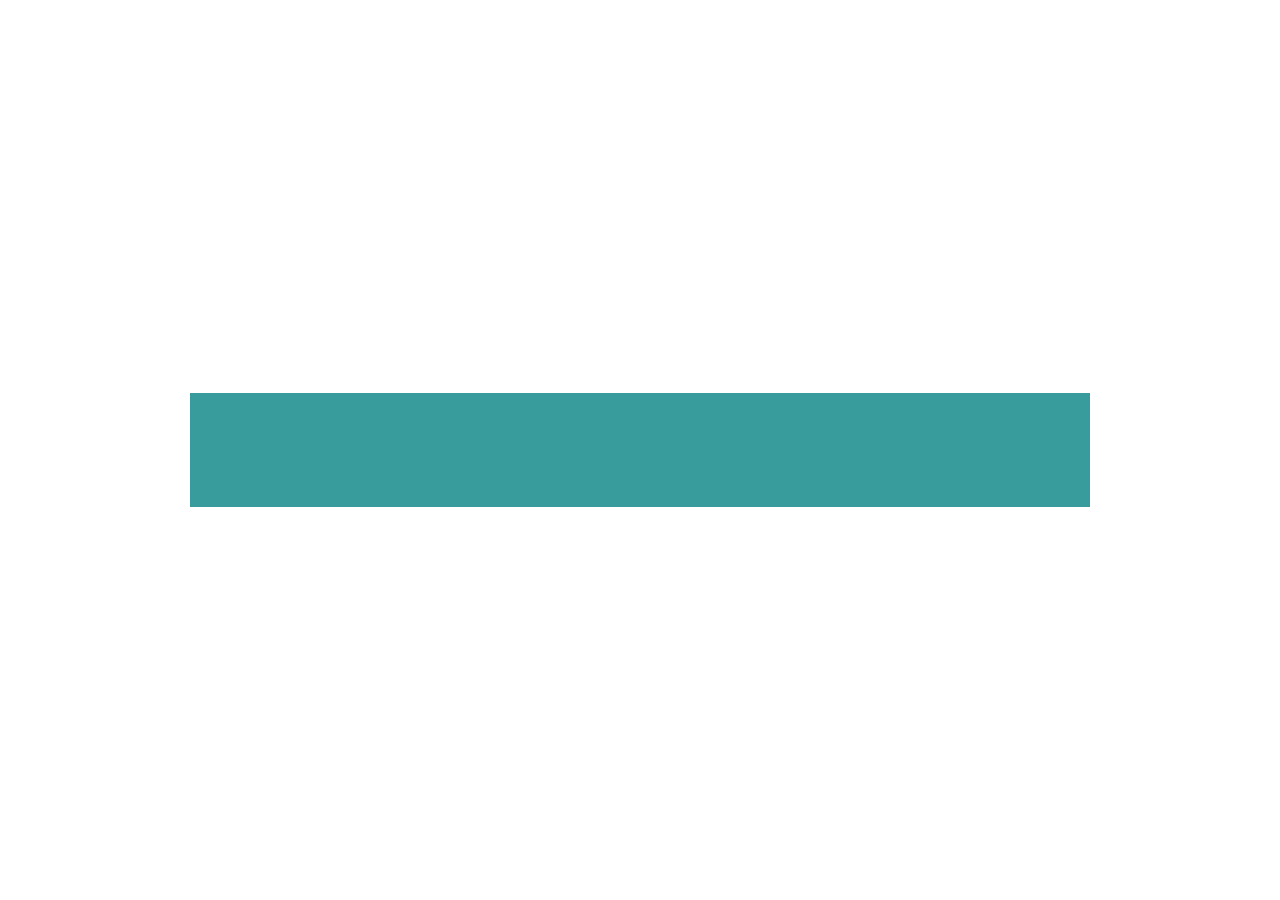
==== index.html @ 1fcdef2d "init" ====
<!DOCTYPE html><html class="index" lang="zh-CN"><head><meta name="generator" content="Hexo 3.8.0"><meta charset="utf-8"><meta http-equiv="X-UA-Compatible" content="IE=edge"><meta name="viewport" content="width=device-width, initial-scale=1"><meta name="author" content="John Doe"><link rel="alternative" href="/atom.xml" title="Cooooolish" type="application/atom+xml"><link rel="icon" href="/favicon.png"><title>Cooooolish</title><link rel="stylesheet" href="/css/main.css"><link rel="stylesheet" href="/js/fancybox/jquery.fancybox.min.css"><!--[if lt IE 9]><script>(function(a,b){a="abbr article aside audio bdi canvas data datalist details dialog figcaption figure footer header hgroup main mark meter nav output progress section summary template time video".split(" ");for(b=a.length-1;b>=0;b--)document.createElement(a[b])})()</script><![endif]--><script src="/js/jquery-3.1.1.min.js"></script><script src="/js/fancybox/jquery.fancybox.min.js"></script></head><body>   <div class="hide" id="particles-oli-wrapper"></div><div class="index-wrapper"><header class="head index hide"><h1 class="head-title u-fl">Cooooolish</h1><nav class="head-nav u-fr"><ul class="head-nav__list"><li class="head-nav__item"><a class="head-nav__link" href="/archives">カタログ/（目录）</a></li></ul></nav></header></div><script src="/js/particles.min.js"></script><script src="/js/particles.oli.js"></script></body></html>
---- css/main.css ----
/* ==========================================================================
   Init
   ========================================================================== */
/* normalize.css v3.0.1 | MIT License | git.io/normalize */
html {
  font-family: sans-serif;
  -ms-text-size-adjust: 100%;
  -webkit-text-size-adjust: 100%;
}
body {
  margin: 0;
}
article,
aside,
details,
figcaption,
figure,
footer,
header,
hgroup,
main,
nav,
section,
summary {
  display: block;
}
audio,
canvas,
progress,
video {
  display: inline-block;
  vertical-align: baseline;
}
audio:not([controls]) {
  display: none;
  height: 0;
}
[hidden],
template {
  display: none;
}
a {
  background: transparent;
}
a:active,
a:hover {
  outline: 0;
}
abbr[title] {
  border-bottom: 1px dotted;
}
b,
strong {
  font-weight: bold;
}
dfn {
  font-style: italic;
}
h1 {
  font-size: 2em;
  margin: 0.67em 0;
}
mark {
  background: #ff0;
  color: #000;
}
small {
  font-size: 80%;
}
sub,
sup {
  font-size: 75%;
  line-height: 0;
  position: relative;
  vertical-align: baseline;
}
sup {
  top: -0.5em;
}
sub {
  bottom: -0.25em;
}
img {
  border: 0;
}
svg:not(:root) {
  overflow: hidden;
}
figure {
  margin: 1em 40px;
}
hr {
  -moz-box-sizing: content-box;
  box-sizing: content-box;
  height: 0;
}
pre {
  overflow: auto;
}
code,
kbd,
pre,
samp {
  font-family: monospace, monospace;
  font-size: 1em;
}
button,
input,
optgroup,
select,
textarea {
  color: inherit;
  font: inherit;
  margin: 0;
}
button {
  overflow: visible;
}
button,
select {
  text-transform: none;
}
button,
html input[type="button"],
input[type="reset"],
input[type="submit"] {
  -webkit-appearance: button;
  cursor: pointer;
}
button[disabled],
html input[disabled] {
  cursor: default;
}
button::-moz-focus-inner,
input::-moz-focus-inner {
  border: 0;
  padding: 0;
}
input {
  line-height: normal;
}
input[type="checkbox"],
input[type="radio"] {
  box-sizing: border-box;
  padding: 0;
}
input[type="number"]::-webkit-inner-spin-button,
input[type="number"]::-webkit-outer-spin-button {
  height: auto;
}
input[type="search"] {
  -webkit-appearance: textfield;
  -moz-box-sizing: content-box;
  -webkit-box-sizing: content-box;
  box-sizing: content-box;
}
input[type="search"]::-webkit-search-cancel-button,
input[type="search"]::-webkit-search-decoration {
  -webkit-appearance: none;
}
fieldset {
  border: 1px solid #c0c0c0;
  margin: 0 2px;
  padding: 0.35em 0.625em 0.75em;
}
legend {
  border: 0;
  padding: 0;
}
textarea {
  overflow: auto;
}
optgroup {
  font-weight: bold;
}
table {
  border-collapse: collapse;
  border-spacing: 0;
}
td,
th {
  padding: 0;
}
/* ==========================================================================
   Base
   ========================================================================== */
@font-face {
  font-family: 'icon';
  src: url("../fonts/icon.eot?-3uy3dk");
  src: url("../fonts/icon.eot?#iefix-3uy3dk") format('embedded-opentype'), url("../fonts/icon.woff?-3uy3dk") format('woff'), url("../fonts/icon.ttf?-3uy3dk") format('truetype'), url("../fonts/icon.svg?-3uy3dk#icon") format('svg');
  font-weight: normal;
  font-style: normal;
}
[class^="icon-"],
[class*=" icon-"] {
  font-family: 'icon';
  font-style: normal;
  -webkit-font-smoothing: antialiased;
  -moz-osx-font-smoothing: grayscale;
}
.icon-arrow-right:before {
  content: "\e600";
}
.icon-arrow-left:before {
  content: "\e601";
}
html {
  background-color: #fff;
  background-attachment: fixed;
  background-repeat: no-repeat;
  background-size: auto;
  color: #555;
  font-style: normal;
  text-rendering: optimizeLegibility;
}
html.index {
  background-color: #fff;
}
body {
  font-size: 14px;
  font-size: 0.875rem;
  line-height: 1.5;
  font-family: 'Helvetica Neue', 'Hiragino Sans GB', 'WenQuanYi Micro Hei', 'Microsoft Yahei', sans-serif;
  padding: 80px 0 20px;
}
html.index body {
  padding: 0;
}
code,
kbd,
pre,
samp {
  font-family: 'Source Code Pro', Consolas, 'Liberation Mono', Courier, monospace, serif;
}
a {
  color: #258fb8;
  text-decoration: none;
}
blockquote,
dl,
dd,
h1,
h2,
h3,
h4,
h5,
h6,
figure,
p,
pre {
  margin: 0;
}
button {
  padding: 0;
  border: 0;
  background: transparent;
}
fieldset {
  margin: 0;
  padding: 0;
  border: 0;
}
iframe {
  border: 0;
}
ol,
ul,
menu {
  margin: 0;
  padding: 0;
  list-style: none;
}
img,
audio,
canvas,
video {
  vertical-align: middle;
}
.clearfix:after,
.clearfix:before {
  display: table;
  content: " ";
}
.clearfix:after {
  clear: both;
}
.hide {
  visibility: hidden;
}
.u-cf:before,
.u-cf:after {
  content: '';
  display: table;
}
.u-cf:after {
  clear: both;
}
.u-bfc {
  overflow: hidden;
}
.u-fl {
  float: left;
}
.u-fr {
  float: right;
}
.u-hidden {
  display: none !important;
  visibility: hidden;
}
.modal-active {
  overflow: hidden;
}
.echo {
  font-size: 14px;
  font-size: 0.875rem;
  line-height: 1.5;
}
.echo a {
  color: #258fb8;
}
.echo a:hover,
.echo a:focus,
.echo a:active {
  text-decoration: underline;
}
.echo h1,
.echo h2,
.echo h3,
.echo h4,
.echo h5,
.echo h6 {
  font-weight: normal;
  line-height: 1.5;
  margin: 1.6em 0;
}
.echo h1 {
  font-size: 30px;
  font-size: 1.875rem;
}
.echo h2 {
  font-size: 24px;
  font-size: 1.5rem;
}
.echo h3 {
  font-size: 18px;
  font-size: 1.125rem;
}
.echo h4,
.echo h5,
.echo h6 {
  font-size: 14px;
  font-size: 0.875rem;
}
.echo p {
  margin: 1em 0;
  font-size: 16px;
  font-size: 1rem;
  text-align: justify;
  line-height: 1.8;
}
.echo address,
.echo blockquote,
.echo dl,
.echo figure,
.echo form,
.echo hr,
.echo img,
.echo ol,
.echo pre,
.echo table,
.echo ul {
  margin: 1.6em 0;
}
.echo hr {
  margin: 1.6em auto;
  width: 61%;
  height: 4px;
  border: none;
  background: #eee;
}
.echo img {
  max-width: 100%;
  height: auto;
}
.echo caption {
  text-transform: uppercase;
  padding: 1em;
  color: #777;
}
.echo thead {
  background-color: #eee;
}
.echo td,
.echo th {
  border: 1px solid #cbcbcb;
  padding: 0.5em 1em;
  text-align: left;
  font-weight: normal;
}
.echo tfoot {
  background-color: #f4f4f4;
}
.echo dl,
.echo ol,
.echo ul {
  margin-left: 2em;
}
.echo dd {
  margin-left: 1em;
}
.echo ol {
  list-style: decimal outside;
}
.echo ul {
  list-style: disc outside;
}
.echo figcaption {
  font-size: 0.85em;
}
.echo blockquote small,
.echo cite {
  color: #777;
}
.echo abbr {
  cursor: help;
}
.echo address {
  font-style: normal;
}
.echo code,
.echo kbd {
  display: inline-block;
  margin: 0 0.1em;
  padding: 0 0.5em;
  border: 1px solid #f0f0f0;
  border-radius: 3px;
  background-color: #fcfcfc;
  text-shadow: 0 1px 0 #fff;
  white-space: nowrap;
  font-size: 0.85em;
  line-height: 1.1;
  vertical-align: text-bottom;
  font-family: consolas, "微软雅黑";
}
.echo kbd {
  box-shadow: 0 1px 0px #ccc, 0 0 0 2px #fff inset;
}
.echo blockquote {
  margin: 1.6em -50px;
  padding: 10px 45px;
  border-left: 8px solid #399c9c;
  border-right: 0;
  border-top: 1px solid #f0f0f0;
  border-bottom: 1px solid #f0f0f0;
  background-color: #fefefe;
}
.echo blockquote.right {
  border-left: 0;
  border-right: 8px solid #399c9c;
}
.highlight {
  overflow: auto;
  color: #399c9c;
  border: 1px solid #f0f0f0;
}
.highlight .gutter {
  color: #666;
  display: none;
}
.highlight .code {
  padding: 1em 45px;
}
.highlight figcaption {
  margin-bottom: 1em;
  color: #999;
  font-size: 0.85em;
}
.highlight figcaption a {
  float: right;
}
.highlight .comment {
  color: #b0bec5;
}
.highlight .title {
  color: #399c9c;
}
.highlight .variable,
.highlight .attribute,
.highlight .tag,
.highlight .regexp,
.highlight .ruby .constant,
.highlight .xml .tag .title,
.highlight .xml .pi,
.highlight .xml .doctype,
.highlight .html .doctype,
.highlight .css .id,
.highlight .css .class,
.highlight .css .pseudo {
  color: #91ba61;
}
.highlight .number,
.highlight .preprocessor,
.highlight .built_in,
.highlight .literal,
.highlight .params,
.highlight .constant {
  color: #ff5370;
}
.highlight .class,
.highlight .ruby .class .title,
.highlight .css .rules .attribute {
  color: #91ba61;
}
.highlight .string,
.highlight .value,
.highlight .inheritance,
.highlight .header,
.highlight .ruby .symbol,
.highlight .xml .cdata {
  color: #91ba61;
}
.highlight .css .hexcolor {
  color: #6cc;
}
.highlight .function,
.highlight .python .decorator,
.highlight .python .title,
.highlight .ruby .function .title,
.highlight .ruby .title .keyword,
.highlight .perl .sub,
.highlight .javascript .title,
.highlight .coffeescript .title {
  color: #80cbc4;
}
.highlight .keyword,
.highlight .javascript .function {
  color: #c9c;
}
.highlight .marked {
  background-color: #ffecec;
}
/* ==========================================================================
   Partial
   ========================================================================== */
.index-wrapper {
  display: -webkit-box;
  display: -webkit-flex;
  display: flex;
  width: 100%;
  height: 100vh;
  -webkit-box-pack: center;
  -webkit-justify-content: center;
  justify-content: center;
  -webkit-box-align: center;
  -webkit-align-items: center;
  align-items: center;
}
.index-wrapper header {
  z-index: 10;
}
#particles-oli-wrapper {
  position: fixed;
  top: 0;
  bottom: 0;
  left: 0;
  right: 0;
  width: 100%;
}
.head,
.main,
.foot {
  margin: 0 auto;
  width: 900px;
}
.head,
.foot {
  padding: 0 50px;
  height: 120px;
  background-color: #399c9c;
  line-height: 120px;
  box-sizing: border-box;
}
.head-title {
  font-size: 30px;
  font-size: 1.875rem;
  font-weight: normal;
  color: #fff;
}
.head-title > a {
  color: #fff;
}
.head-nav__item {
  display: inline-block;
  margin-left: 20px;
}
.head-nav__link {
  color: #fff;
}
.head-nav__link:hover {
  color: #f0f0f0;
  text-decoration: underline;
}
.main {
  margin-top: 30px;
  margin-bottom: 30px;
}
.archive-title {
  margin: 1.6em;
  text-align: center;
  font-size: 25.6px;
  font-size: 1.6rem;
  font-weight: normal;
}
.comments {
  margin: 30px 0;
  padding: 50px;
  background-color: #fff;
  border: 1px solid #f0f0f0;
}
.foot {
  margin-bottom: 30px;
}
.foot-copy {
  text-align: center;
  color: #fff;
  font-size: 12px;
  font-size: 0.75rem;
}
.page-menu__item {
  display: inline-block;
}
.page-menu__link {
  color: #fff;
  font-size: 30px;
  font-size: 1.875rem;
}
.page-menu__link--disabled {
  color: #f0f0f0;
}
::-webkit-scrollbar {
  width: 5px;
  height: 5px;
  background-color: #f5f5f5;
}
::-webkit-scrollbar-track {
  -webkit-box-shadow: inset 0 0 8px rgba(0,0,0,0.3);
  background-color: #f5f5f5;
}
::-webkit-scrollbar-thumb {
  -webkit-box-shadow: inset 0 0 8px rgba(0,0,0,0.3);
  background-color: #399c9c;
}
.right p {
  text-align: right;
}
.reward,
.comments,
.post {
  transition: all 0.3s;
}
.reward:hover,
.comments:hover,
.post:hover {
  box-shadow: 0 1px 5px rgba(50,50,50,0.2);
  border-color: transparent;
}
.excerpt {
  margin-top: 20px;
}
.reward {
  border: 1px solid #f0f0f0;
  padding: 20px;
  text-align: center;
  margin-top: 20px;
  background-color: #fff;
}
.reward .btn-reward {
  padding: 10px 20px;
  background-color: #399c9c;
  color: #fff;
  display: inline-block;
  transition: all 0.3s;
}
.reward .btn-reward:hover {
  background-color: #40afaf;
}
.reward .reward-wrapper {
  margin-top: 20px;
  display: none;
}
.reward .reward-wrapper img {
  width: 200px;
  height: 200px;
  border: 1px solid #f0f0f0;
  margin: 0 10px;
}
.post {
  overflow: hidden;
  margin-top: 30px;
  border: 1px solid #f0f0f0;
  background-color: #fff;
}
.post__head {
  margin: 50px;
}
.post__head.archive {
  margin: 30px 50px;
}
.post__time {
  color: #ccc;
  font-size: 12px;
  font-size: 0.75rem;
}
.post__title {
  margin-top: 5px;
  line-height: 1.5;
  font-size: 24px;
  font-size: 1.5rem;
  font-weight: normal;
}
.post__title > a {
  color: #666;
  transition: all 0.3s;
}
.post__title > a:hover {
  color: #9c396b;
  text-shadow: 1px 1px 1px #ddd;
}
.post__image {
  display: block;
  margin: 50px 0;
}
.post__main {
  margin-top: 50px;
}
.post__main .headerlink {
  display: inline-block;
}
.post__main img {
  cursor: pointer;
  transition: all 0.3s;
}
.post__main img:hover {
  box-shadow: 0 0 1px #ccc;
}
.post__main .highlight {
  margin: 1.6em -60px;
  padding: 15px;
}
.post__main .highlight figcaption {
  padding: 0 45px;
}
.post__main .highlight table {
  margin: 0;
  width: auto;
  border: none;
}
.post__main .highlight td,
.post__main .highlight th {
  border: none;
}
.post__main .highlight pre {
  margin: 0;
}
.post__main h1 {
  font-size: 25.6px;
  font-size: 1.6rem;
}
.post__main h2 {
  font-size: 22.4px;
  font-size: 1.4rem;
}
.post__main h3 {
  font-size: 19.2px;
  font-size: 1.2rem;
}
.post__main img {
  margin: 1.6em auto;
}
.post__foot {
  padding: 8px 50px;
  border-top: 1px solid #f0f0f0;
  background-color: #fcfcfc;
}
.post__foot-link,
.post__tag__link,
.post__more {
  padding: 10px 15px 10px 0;
  color: #3cb371;
  font-size: 14px;
  font-size: 0.875rem;
}
.post__tag__item {
  display: inline-block;
}
.post__tag__link {
  transition: all 0.3s;
  display: block;
}
.post__tag__link:hover {
  color: #9c396b;
}
.post__tag__link:before {
  content: "#";
}
.post__more {
  padding: 10px 20px;
  border: 1px solid #f0f0f0;
  border-radius: 3px;
  background-color: #ccc;
  color: #fff;
}
.post__more:hover {
  background-color: #ddd;
}
.gallery {
  margin-bottom: 45px;
}
.gallery a {
  display: inline-block;
  width: 100%;
}
.gallery a:focus {
  outline: 0;
}
.gallery a img {
  width: 100%;
}
.video-container {
  width: 100%;
}
.video-container iframe {
  width: 100%;
  min-height: 320px;
}
.queue-in {
  animation-name: queue-in;
  animation-duration: 0.3s;
  animation-fill-mode: forwards;
  animation-timing-function: ease-in;
}
.queue-out {
  animation-name: queue-out;
  animation-duration: 0.3s;
  animation-fill-mode: forwards;
  animation-timing-function: ease-out;
}
@-moz-keyframes queue-in {
  from {
    transform: translateX(40px);
  }
  to {
    opacity: 1;
    transform: translateX(0);
  }
}
@-webkit-keyframes queue-in {
  from {
    transform: translateX(40px);
  }
  to {
    opacity: 1;
    transform: translateX(0);
  }
}
@-o-keyframes queue-in {
  from {
    transform: translateX(40px);
  }
  to {
    opacity: 1;
    transform: translateX(0);
  }
}
@keyframes queue-in {
  from {
    transform: translateX(40px);
  }
  to {
    opacity: 1;
    transform: translateX(0);
  }
}
@-moz-keyframes queue-out {
  from {
    opacity: 1;
    transform: translateX(0);
  }
  to {
    opacity: 0;
    display: none;
    transform: translateX(40px);
  }
}
@-webkit-keyframes queue-out {
  from {
    opacity: 1;
    transform: translateX(0);
  }
  to {
    opacity: 0;
    display: none;
    transform: translateX(40px);
  }
}
@-o-keyframes queue-out {
  from {
    opacity: 1;
    transform: translateX(0);
  }
  to {
    opacity: 0;
    display: none;
    transform: translateX(40px);
  }
}
@keyframes queue-out {
  from {
    opacity: 1;
    transform: translateX(0);
  }
  to {
    opacity: 0;
    display: none;
    transform: translateX(40px);
  }
}
/* ==========================================================================
   Responsive
   ========================================================================== */
@media (max-width: 1023px) {
  html {
    background: #fff;
  }
  .head {
    margin-top: 80px;
  }
  body {
    padding-top: 0;
  }
}
@media (max-width: 767px) {
  body {
    margin: 10px;
    margin-bottom: 20px;
    margin-top: 0px;
    padding: 0;
    font-size: font-size: 0.75rem;;
  }
  .head,
  .main,
  .foot {
    width: 100%;
  }
  .head,
  .foot {
    padding: 20px;
    height: auto;
    line-height: inherit;
  }
  .head-title,
  .head-nav,
  .foot-copy,
  .page-menu {
    float: none;
  }
  .main {
    margin-top: 20px;
    margin-bottom: 20px;
  }
  .head {
    margin-top: 20px;
    text-align: center;
  }
  .head-nav {
    margin-top: 10px;
  }
  .head-nav__item {
    margin: 0 5px;
    margin-left: 0;
  }
  .post {
    margin-top: 20px;
  }
  .post__head.archive,
  .post__head {
    margin: 20px 5px;
  }
  .post__main {
    margin: 20px 5px;
  }
  .post__title,
  .post__time {
    margin: 5px;
  }
  .post__title {
    font-size: 22.4px;
    font-size: 1.4rem;
  }
  .post__main blockquote,
  .post__main .highlight {
    margin: 30px -20px;
    padding: 20px;
  }
  .post__foot {
    position: relative;
    padding: 10px;
  }
  .post__more {
    box-sizing: border-box;
    width: 100%;
    text-align: center;
  }
  .post__image {
    margin: 20px -20px;
  }
  .post__image img {
    margin: 0 auto;
  }
  .foot {
    margin-bottom: 0;
    text-align: center;
  }
  .page-menu {
    margin-top: 10px;
  }
  .foot bdi {
    display: none;
  }
  .archive-title {
    margin: 20px;
  }
  .highlight .code {
    padding: 0;
  }
}
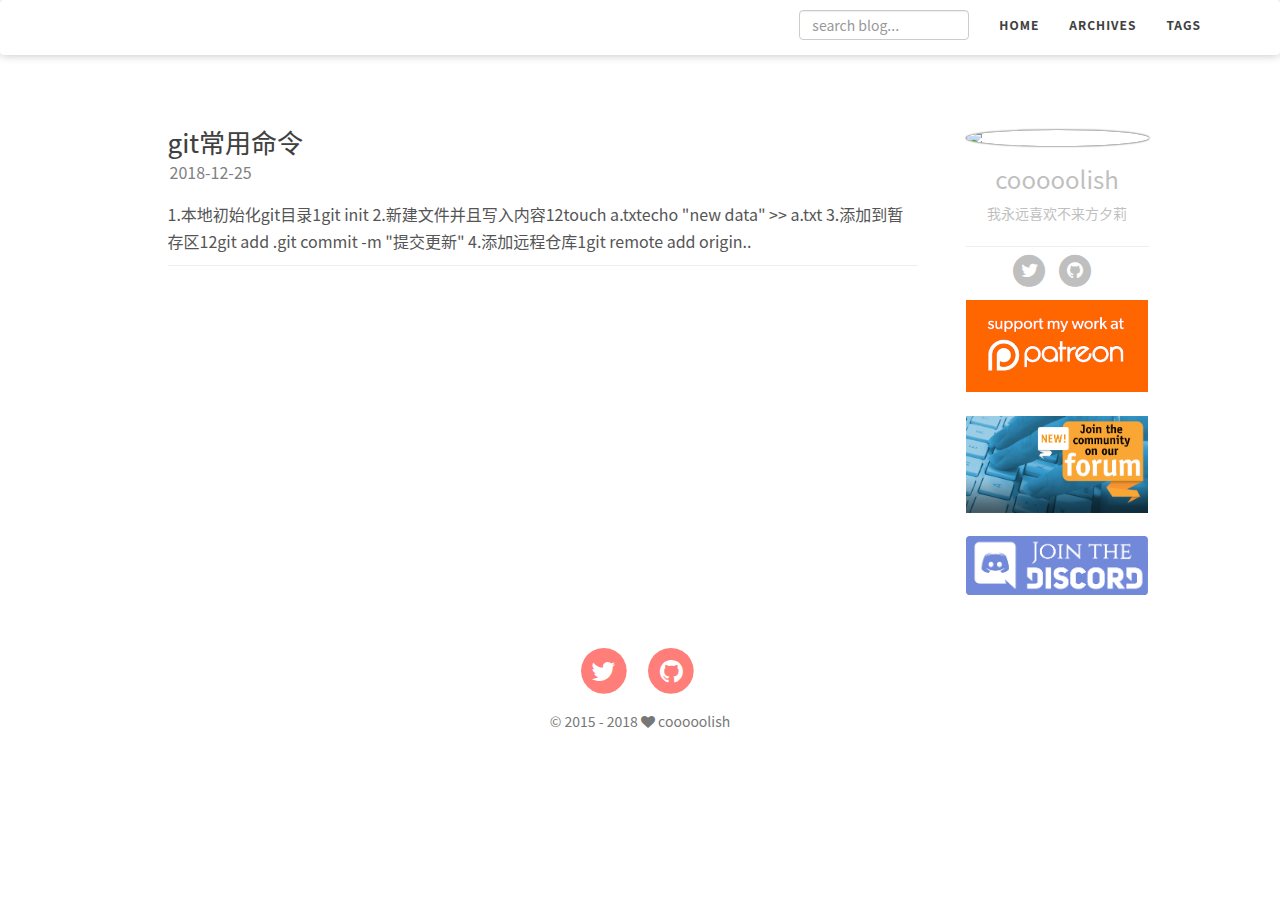
==== commit 48445124: "更新" ====
--- a/index.html
+++ b/index.html
@@ -1 +1,457 @@
-<!DOCTYPE html><html class="index" lang="zh-CN"><head><meta name="generator" content="Hexo 3.8.0"><meta charset="utf-8"><meta http-equiv="X-UA-Compatible" content="IE=edge"><meta name="viewport" content="width=device-width, initial-scale=1"><meta name="author" content="John Doe"><link rel="alternative" href="/atom.xml" title="Cooooolish" type="application/atom+xml"><link rel="icon" href="/favicon.png"><title>Cooooolish</title><link rel="stylesheet" href="/css/main.css"><link rel="stylesheet" href="/js/fancybox/jquery.fancybox.min.css"><!--[if lt IE 9]><script>(function(a,b){a="abbr article aside audio bdi canvas data datalist details dialog figcaption figure footer header hgroup main mark meter nav output progress section summary template time video".split(" ");for(b=a.length-1;b>=0;b--)document.createElement(a[b])})()</script><![endif]--><script src="/js/jquery-3.1.1.min.js"></script><script src="/js/fancybox/jquery.fancybox.min.js"></script></head><body>   <div class="hide" id="particles-oli-wrapper"></div><div class="index-wrapper"><header class="head index hide"><h1 class="head-title u-fl">Cooooolish</h1><nav class="head-nav u-fr"><ul class="head-nav__list"><li class="head-nav__item"><a class="head-nav__link" href="/archives">カタログ/（目录）</a></li></ul></nav></header></div><script src="/js/particles.min.js"></script><script src="/js/particles.oli.js"></script></body></html>+<!DOCTYPE html>
+<html lang="en">
+
+<!-- layout.ejs-->
+<head><meta name="generator" content="Hexo 3.8.0">
+    <meta charset="utf-8">
+    <meta http-equiv="X-UA-Compatible" content="IE=edge">
+    <meta name="viewport" content="width=device-width, initial-scale=1">
+    <meta name="description" content="这货很懒，什么都没有填">
+    <meta name="author" content="cooooolish">
+    <meta name="keyword" content="cooooolish">
+    <link rel="canonical" href="https://cooooolish.github.io/">
+    <link rel="shortcut icon" href="https://cdn4.iconfinder.com/data/icons/ionicons/512/icon-person-128.png">
+    <link rel="alternate" type="application/atom+xml" title="" href="/atom.xml">
+    <link rel="stylesheet" href="//cdnjs.cloudflare.com/ajax/libs/animate.css/3.5.2/animate.min.css">
+    <link rel="stylesheet" href="https://cdnjs.cloudflare.com/ajax/libs/font-awesome/4.7.0/css/font-awesome.min.css">
+
+    <script src="https://ajax.googleapis.com/ajax/libs/jquery/3.2.1/jquery.min.js"></script>
+    <link rel="stylesheet" href="https://ajax.googleapis.com/ajax/libs/jqueryui/1.12.1/themes/smoothness/jquery-ui.css">
+    <script src="https://ajax.googleapis.com/ajax/libs/jqueryui/1.12.1/jquery-ui.min.js"></script>
+
+    <title>
+        
+        cooooolish的博客
+        
+    </title>
+
+    <link rel="stylesheet" href="https://maxcdn.bootstrapcdn.com/bootstrap/3.3.7/css/bootstrap.min.css" integrity="sha384-BVYiiSIFeK1dGmJRAkycuHAHRg32OmUcww7on3RYdg4Va+PmSTsz/K68vbdEjh4u" crossorigin="anonymous">
+
+    <link rel="stylesheet" href="/css/main.css">
+
+    
+      <link href="//fonts.googleapis.com/css?family=Source+Code+Pro" rel="stylesheet" type="text/css">
+      <link rel="stylesheet" href="/css/highlight.css">
+    
+
+    
+      <script id="dsq-count-scr" src="//qkxc.disqus.com/count.js" async></script>
+    
+
+
+    
+      <meta name="google-site-verification" content="g5BseDGQ1hWwdbBPJLKNfbC6xNOaM3X4LnKEMAvx_tI">
+    
+
+    
+
+    
+
+
+    
+  
+    <script type="text/x-mathjax-config">
+      MathJax.Hub.Config({
+        tex2jax: {
+          inlineMath: [ ['$','$'], ["\\(","\\)"]  ],
+          processEscapes: true,
+          skipTags: ['script', 'noscript', 'style', 'textarea', 'pre', 'code']
+        }
+      });
+    </script>
+
+    <script type="text/x-mathjax-config">
+      MathJax.Hub.Queue(function() {
+        var all = MathJax.Hub.getAllJax(), i;
+        for (i=0; i < all.length; i += 1) {
+          all[i].SourceElement().parentNode.className += ' has-jax';
+        }
+      });
+    </script>
+    <script type="text/javascript" src="//cdnjs.cloudflare.com/ajax/libs/mathjax/2.7.1/MathJax.js?config=TeX-AMS-MML_HTMLorMML"></script>
+  
+
+
+    
+<script>
+    (function(i,s,o,g,r,a,m){i['GoogleAnalyticsObject']=r;i[r]=i[r]||function(){
+                (i[r].q=i[r].q||[]).push(arguments)},i[r].l=1*new Date();a=s.createElement(o),
+            m=s.getElementsByTagName(o)[0];a.async=1;a.src=g;m.parentNode.insertBefore(a,m)
+    })(window,document,'script','//www.google-analytics.com/analytics.js','ga');
+    ga('create', 'UA-38355881-1', 'auto');
+    ga('send', 'pageview');
+</script>
+
+
+
+
+
+    <script async defer src="https://buttons.github.io/buttons.js"></script>
+
+    <!-- user customization -->
+    <link rel="stylesheet" href="/css/arsnippet.css">
+    <script src="/js/arsnippet.css.js"></script>
+</head>
+
+<style>
+    header.intro-header {
+        background-image: url('')
+    }
+</style>
+<!-- hack iOS CSS :active style -->
+<body ontouchstart="" class="animated fadeIn">
+<header>
+  <nav class="navbar navbar-default header-navbar" id="nav-top" data-ispost="false" data-istags="false" data-ishome="true">
+    <div class="container-fluid">
+      <div class="navbar-header page-scroll">
+        <button type="button" class="navbar-toggle" data-toggle="collapse" aria-expanded="false" data-target="#website_navbar">
+          <span class="sr-only">Toggle navigation</span>
+          <span class="icon-bar"></span>
+          <span class="icon-bar"></span>
+          <span class="icon-bar"></span>
+        </button>
+        <span class="navbar-brand animated pulse">
+          <a class="brand-logo" href="/">
+            
+          </a>
+        </span>
+      </div>
+
+      <div class="collapse navbar-collapse" id="website_navbar">
+          <ul class="nav navbar-nav navbar-right">
+          <li>
+            <div id="site_search" style="padding: 0px 15px;width: 200px;">
+              <input type="text" id="local-search-input" name="q" results="0" placeholder="search blog..." class="form-control" style="margin: 10px 0px;height: 30px;">
+            </div>
+            <div id="local-search-result" style="width: 170px;position: absolute;margin: 0px 15px;margin-top: -8px;"></div>
+          </li>
+              
+                <li>
+                  <a href="/">home</a>
+                </li>
+              
+                <li>
+                  <a href="/archives/">archives</a>
+                </li>
+              
+                <li>
+                  <a href="/tags/">tags</a>
+                </li>
+              
+          </ul>
+      </div>
+      <style>
+        .suggest-item{
+          padding: 6px 10px;
+          cursor: pointer;
+          word-wrap: break-word;
+          word-break: break-all;
+          display: block;
+          color: #222;
+          position: relative;
+          font-size: 12px;
+        }
+        .suggest-item:hover{
+          background-color:#e5e9ee;
+        }
+        .search-result-title:hover{
+          !important;background-color:#e5e9ee!important;color:black!important;;
+        }
+      </style>
+      <script>
+        var searchFunc = function(path, search_id, content_id) {
+    'use strict';
+    $.ajax({
+        url: path,
+        dataType: "xml",
+        success: function( xmlResponse ) {
+            // get the contents from search data
+            var datas = $( "entry", xmlResponse ).map(function() {
+                return {
+                    title: $( "title", this ).text(),
+                    content: $("content",this).text(),
+                    url: $( "url" , this).text()
+                };
+            }).get();
+            var $input = document.getElementById(search_id);
+            var $resultContent = document.getElementById(content_id);
+
+            ['input','click'].forEach(function(item,index){
+            $input.addEventListener(item, function(){
+                var str='<ul class=\"search-result-list\" style=\"padding: 0;border: 1px solid #e5e9ef;border-radius: 4px;background-color: white;box-shadow: 0 2px 4px rgba(0,0,0,.16);\">';                
+                var keywords = this.value.trim().toLowerCase().split(/[\s\-]+/);
+                $resultContent.innerHTML = "";
+                if (this.value.trim().length <= 0) {
+                    return;
+                }
+                // perform local searching
+                var i = 0;
+                datas.forEach(function(data) {
+                    try{
+                      if(i>=10){
+                        throw new Error("x");
+                      }
+                    }catch(e){
+                      if(e.message!="x") throw e;
+                    }
+                    var isMatch = true;
+                    var content_index = [];
+                    var data_title = data.title.trim().toLowerCase();
+                    var data_content = data.content.trim().replace(/<[^>]+>/g,"").toLowerCase();
+                    var data_url = data.url;
+                    var index_title = -1;
+                    var index_content = -1;
+                    var first_occur = -1;
+                    // only match artiles with not empty titles and contents
+                    if(data_title != '' && data_content != '') {
+                        keywords.forEach(function(keyword, i) {
+                            index_title = data_title.indexOf(keyword);
+                            index_content = data_content.indexOf(keyword);
+                            index_content = -1;
+                            if( index_title < 0 && index_content < 0 ){
+                                isMatch = false;
+                            } else {
+                                if (index_content < 0) {
+                                    index_content = 0;
+                                }
+                                if (i == 0) {
+                                    first_occur = index_content;
+                                }
+                            }
+                        });
+                    }
+                    // show search results
+                    if (isMatch) {
+                        ++i;
+                        str += "<li class='suggest-item' style='list-style: none;'><a href='"+ data_url +"' class='search-result-title'>"+ data_title +"</a>";
+                        var content = data.content.trim().replace(/<[^>]+>/g,"");
+                        if (first_occur >= 0) {
+                            // cut out 100 characters
+                            var start = first_occur - 20;
+                            var end = first_occur + 80;
+                            if(start < 0){
+                                start = 0;
+                            }
+                            if(start == 0){
+                                end = 100;
+                            }
+                            if(end > content.length){
+                                end = content.length;
+                            }
+                            var match_content = content.substr(start, end); 
+                            // highlight all keywords
+                            keywords.forEach(function(keyword){
+                                var regS = new RegExp(keyword, "gi");
+                                match_content = match_content.replace(regS, "<em class=\"search-keyword\">"+keyword+"</em>");
+                            });
+                            
+                            //str += "<p class=\"search-result\">" + match_content +"...</p>"
+                        }
+                        str += "</li>";
+                    }
+                });
+                if(i==0){
+                  $resultContent.innerHTML = "";
+                      return;
+                }
+                str += "</ul>";
+                $resultContent.innerHTML = str;
+            });
+
+            });
+
+        }
+    });
+}
+
+var path = "/search.xml";
+searchFunc(path, 'local-search-input', 'local-search-result');
+      </script>
+  </div></nav>
+
+
+  
+</header>
+
+
+<!-- Main Content -->
+<!-- index.ejs -->
+<article class="col-lg-8 col-lg-offset-2 col-md-10 col-md-offset-1 visible-xs-block visible-sm-block">
+    
+</article>
+<div class="container homepage">
+    <div class="row">
+        <div class="col-lg-8 col-lg-offset-1 col-md-8 col-md-offset-1 col-sm-12 col-xs-12 post-container">
+          
+            <div class="post-preview " style="background-image: url('/git常用命令/copyright-free-images.jpg')">
+    <a href="/git常用命令/">
+        <h2 class="post-title">
+            git常用命令
+        </h2>
+        
+        <div class="post-meta">
+          <span>2018-12-25</span>
+          
+        </div>
+        <div class="post-content-preview">
+            <p>
+                1.本地初始化git目录1git init
+2.新建文件并且写入内容12touch a.txtecho "new data" &gt;&gt; a.txt
+3.添加到暂存区12git add .git commit -m "提交更新"
+4.添加远程仓库1git remote add origin..
+            </p>
+        </div>
+    </a>
+</div>
+<hr>
+
+          
+          <ul class="pager">
+    
+    
+</ul>
+
+        </div>
+        <!-- sidebar-profile.ejs -->
+<div class="
+        col-lg-3 col-lg-offset-0
+        col-md-3 col-md-offset-0
+        col-sm-12
+        col-xs-12
+        sidebar-container
+    ">
+    <section class="visible-md visible-lg" style="padding: 0 18px">
+        <div class="short-about">
+            
+                <img src="https://avatars3.githubusercontent.com/u/7300446?s=460&amp;v=4" class="avatar">
+            
+            <h3>cooooolish</h3>
+            
+                <p>我永远喜欢不来方夕莉</p>
+            
+            <hr>
+            <ul class="list-inline" style="margin-top:5px;">
+                
+                
+                <li>
+                    <a target="_blank" href="https://twitter.com/cooooolish_">
+                                <span class="fa-stack fa-lg">
+                                    <i class="fa fa-circle fa-stack-2x"></i>
+                                    <i class="fa fa-twitter fa-stack-1x fa-inverse"></i>
+                                </span>
+                    </a>
+                </li>
+                
+                
+
+                
+
+                
+
+                
+                <li>
+                    <a target="_blank" href="https://github.com/cooooolish">
+                                <span class="fa-stack fa-lg">
+                                    <i class="fa fa-circle fa-stack-2x"></i>
+                                    <i class="fa fa-github fa-stack-1x fa-inverse"></i>
+                                </span>
+                    </a>
+                </li>
+                
+
+                
+
+                
+
+            </ul>
+            
+                <a href="https://www.patreon.com/arsnippet" target="_blank"><img src="/img/patreon.png" alt="support my work at patron"></a><br><br><a href="https://arsnippet.freeflarum.com/" target="_blank"><img src="/img/forum.jpg" alt="support my work at patron"></a><br><br><a href="https://discord.gg/CB6CPzq" target="_blank"><img src="/img/discord.png" alt="Join the Discord"></a>
+            
+        </div>
+    </section>
+</div>
+
+    </div>
+</div>
+
+<!-- Footer -->
+<!-- footer.ejs -->
+<footer>
+    <div class="text-center">
+      <ul class="list-inline">
+          
+          
+              <li>
+                  <a target="_blank" href="https://twitter.com/cooooolish_">
+                      <span class="fa-stack fa-lg">
+                          <i class="fa fa-circle fa-stack-2x"></i>
+                          <i class="fa fa-twitter fa-stack-1x fa-inverse"></i>
+                      </span>
+                  </a>
+              </li>
+          
+          
+
+          
+
+          
+
+          
+              <li>
+                  <a target="_blank" href="https://github.com/cooooolish">
+                      <span class="fa-stack fa-lg">
+                          <i class="fa fa-circle fa-stack-2x"></i>
+                          <i class="fa fa-github fa-stack-1x fa-inverse"></i>
+                      </span>
+                  </a>
+              </li>
+          
+
+          
+
+          
+
+      </ul>
+     <div class="text-muted copyright">
+            &copy;
+            
+            2015 - 2018
+            
+            
+              <i class="fa fa-heart"></i>
+            
+            cooooolish
+        <br>
+          
+      </div>
+    </div>
+</footer>
+
+<!-- Custom Theme JavaScript -->
+<script src="/js/main.js"></script>
+
+<!-- async load function -->
+<script>
+    function async(u, c) {
+      var d = document, t = 'script',
+          o = d.createElement(t),
+          s = d.getElementsByTagName(t)[0];
+      o.src = u;
+      if (c) { o.addEventListener('load', function (e) { c(null, e); }, false); }
+      s.parentNode.insertBefore(o, s);
+    }
+</script>
+
+<!--fastClick.js -->
+<script>
+    async("//cdn.bootcss.com/fastclick/1.0.6/fastclick.min.js", function(){
+        var $nav = document.querySelector("nav");
+        if($nav) FastClick.attach($nav);
+    })
+</script>
+
+
+
+</body>
+
+</html>
--- a/css/main.css
+++ b/css/main.css
@@ -1,1037 +1,1131 @@
-/* ==========================================================================
-   Init
-   ========================================================================== */
-/* normalize.css v3.0.1 | MIT License | git.io/normalize */
-html {
-  font-family: sans-serif;
-  -ms-text-size-adjust: 100%;
-  -webkit-text-size-adjust: 100%;
-}
+/*****************************/
+/* element */
+/*****************************/
 body {
-  margin: 0;
-}
-article,
-aside,
-details,
-figcaption,
-figure,
-footer,
-header,
-hgroup,
-main,
-nav,
-section,
-summary {
-  display: block;
-}
-audio,
-canvas,
-progress,
-video {
-  display: inline-block;
-  vertical-align: baseline;
-}
-audio:not([controls]) {
-  display: none;
-  height: 0;
-}
-[hidden],
-template {
-  display: none;
-}
-a {
-  background: transparent;
-}
-a:active,
-a:hover {
-  outline: 0;
-}
-abbr[title] {
-  border-bottom: 1px dotted;
-}
-b,
-strong {
-  font-weight: bold;
-}
-dfn {
-  font-style: italic;
-}
-h1 {
-  font-size: 2em;
-  margin: 0.67em 0;
-}
-mark {
-  background: #ff0;
-  color: #000;
-}
-small {
-  font-size: 80%;
-}
-sub,
-sup {
-  font-size: 75%;
-  line-height: 0;
-  position: relative;
-  vertical-align: baseline;
-}
-sup {
-  top: -0.5em;
-}
-sub {
-  bottom: -0.25em;
-}
-img {
-  border: 0;
-}
-svg:not(:root) {
-  overflow: hidden;
-}
-figure {
-  margin: 1em 40px;
-}
-hr {
-  -moz-box-sizing: content-box;
-  box-sizing: content-box;
-  height: 0;
-}
-pre {
-  overflow: auto;
-}
-code,
-kbd,
+    line-height: 1.7;
+    font-size: 16px;
+    color: #404040;
+    overflow-x: hidden;
+    font-family: -apple-system,  "PingFang SC","Helvetica Neue", "Hiragino Sans GB", "Microsoft YaHei", "Microsoft JhengHei", "Source Han Sans SC", "Noto Sans CJK SC", "Source Han Sans CN", "Noto Sans SC", "Source Han Sans TC", "Noto Sans CJK TC", "WenQuanYi Micro Hei", SimSun, sans-serif;
+}
+
+a,
+a:hover,
+a:focus,
+a:active {
+    color: #ff7e79;
+}
+a, a:hover{
+    text-decoration: none;
+}
+
+/* responsive image */
+.img-responsive-center {
+    max-width: 100%;
+    height: auto;
+    margin: auto;
+}
+
+blockquote {
+    color: #808080;
+    font-size: 0.95em;
+    margin: 20px 0 20px;
+    border-color: #ff7e79;
+}
+
+blockquote p {
+    margin: 0;
+}
+
+@media screen and (max-width: 768px) {
+    select {
+        -webkit-appearance: none;
+        margin-top: 15px;
+        color: #337ab7;
+        border-color: #337ab7;
+        padding: 0 0.4em;
+        background: white;
+    }
+}
+
+hr.small {
+    max-width: 100px;
+    margin: 15px auto;
+    border:4px white;
+}
+
 pre,
-samp {
-  font-family: monospace, monospace;
-  font-size: 1em;
-}
-button,
-input,
-optgroup,
-select,
-textarea {
-  color: inherit;
-  font: inherit;
-  margin: 0;
-}
-button {
-  overflow: visible;
-}
-button,
-select {
-  text-transform: none;
-}
-button,
-html input[type="button"],
-input[type="reset"],
-input[type="submit"] {
-  -webkit-appearance: button;
-  cursor: pointer;
-}
-button[disabled],
-html input[disabled] {
-  cursor: default;
-}
-button::-moz-focus-inner,
-input::-moz-focus-inner {
-  border: 0;
-  padding: 0;
-}
-input {
-  line-height: normal;
-}
-input[type="checkbox"],
-input[type="radio"] {
-  box-sizing: border-box;
-  padding: 0;
-}
-input[type="number"]::-webkit-inner-spin-button,
-input[type="number"]::-webkit-outer-spin-button {
-  height: auto;
-}
-input[type="search"] {
-  -webkit-appearance: textfield;
-  -moz-box-sizing: content-box;
-  -webkit-box-sizing: content-box;
-  box-sizing: content-box;
-}
-input[type="search"]::-webkit-search-cancel-button,
-input[type="search"]::-webkit-search-decoration {
-  -webkit-appearance: none;
-}
+.table-responsive {
+    -webkit-overflow-scrolling: touch;
+}
+
+pre code {
+    display: block;
+    width: auto;
+    white-space: pre;
+    word-wrap: normal;
+}
+
+hr{
+    margin:0;
+}
+
+td {
+  border: 1px solid #eee;
+}
+th {
+  font-weight: bolder;
+  font-size: 1.2em;
+  border: 1px solid #eee;
+}
+
+::-moz-selection {
+    color: white;
+    text-shadow: none;
+    background: #ff7e79;
+}
+
+::selection {
+    color: white;
+    text-shadow: none;
+    background: #ff7e79;
+}
+
+img::selection {
+    color: white;
+    background: transparent;
+}
+
+img::-moz-selection {
+    color: white;
+    background: transparent;
+}
+
 fieldset {
-  border: 1px solid #c0c0c0;
-  margin: 0 2px;
-  padding: 0.35em 0.625em 0.75em;
+  border: 1px solid black;
+  padding: 0 10px 10px 20px;
 }
 legend {
-  border: 0;
-  padding: 0;
-}
-textarea {
-  overflow: auto;
-}
-optgroup {
-  font-weight: bold;
-}
-table {
-  border-collapse: collapse;
-  border-spacing: 0;
-}
-td,
-th {
-  padding: 0;
-}
-/* ==========================================================================
-   Base
-   ========================================================================== */
-@font-face {
-  font-family: 'icon';
-  src: url("../fonts/icon.eot?-3uy3dk");
-  src: url("../fonts/icon.eot?#iefix-3uy3dk") format('embedded-opentype'), url("../fonts/icon.woff?-3uy3dk") format('woff'), url("../fonts/icon.ttf?-3uy3dk") format('truetype'), url("../fonts/icon.svg?-3uy3dk#icon") format('svg');
-  font-weight: normal;
-  font-style: normal;
-}
-[class^="icon-"],
-[class*=" icon-"] {
-  font-family: 'icon';
-  font-style: normal;
-  -webkit-font-smoothing: antialiased;
-  -moz-osx-font-smoothing: grayscale;
-}
-.icon-arrow-right:before {
-  content: "\e600";
-}
-.icon-arrow-left:before {
-  content: "\e601";
-}
-html {
-  background-color: #fff;
-  background-attachment: fixed;
-  background-repeat: no-repeat;
-  background-size: auto;
-  color: #555;
-  font-style: normal;
-  text-rendering: optimizeLegibility;
-}
-html.index {
-  background-color: #fff;
-}
-body {
-  font-size: 14px;
-  font-size: 0.875rem;
-  line-height: 1.5;
-  font-family: 'Helvetica Neue', 'Hiragino Sans GB', 'WenQuanYi Micro Hei', 'Microsoft Yahei', sans-serif;
-  padding: 80px 0 20px;
-}
-html.index body {
-  padding: 0;
-}
-code,
-kbd,
-pre,
-samp {
-  font-family: 'Source Code Pro', Consolas, 'Liberation Mono', Courier, monospace, serif;
-}
-a {
-  color: #258fb8;
-  text-decoration: none;
-}
-blockquote,
-dl,
-dd,
-h1,
-h2,
-h3,
-h4,
-h5,
-h6,
-figure,
-p,
-pre {
-  margin: 0;
-}
-button {
-  padding: 0;
-  border: 0;
-  background: transparent;
-}
-fieldset {
-  margin: 0;
-  padding: 0;
-  border: 0;
-}
-iframe {
-  border: 0;
-}
-ol,
-ul,
-menu {
-  margin: 0;
-  padding: 0;
-  list-style: none;
-}
-img,
-audio,
-canvas,
-video {
-  vertical-align: middle;
-}
-.clearfix:after,
-.clearfix:before {
-  display: table;
-  content: " ";
-}
-.clearfix:after {
-  clear: both;
-}
-.hide {
-  visibility: hidden;
-}
-.u-cf:before,
-.u-cf:after {
-  content: '';
-  display: table;
-}
-.u-cf:after {
-  clear: both;
-}
-.u-bfc {
-  overflow: hidden;
-}
-.u-fl {
-  float: left;
-}
-.u-fr {
-  float: right;
-}
-.u-hidden {
-  display: none !important;
-  visibility: hidden;
-}
-.modal-active {
-  overflow: hidden;
-}
-.echo {
-  font-size: 14px;
-  font-size: 0.875rem;
-  line-height: 1.5;
-}
-.echo a {
-  color: #258fb8;
-}
-.echo a:hover,
-.echo a:focus,
-.echo a:active {
-  text-decoration: underline;
-}
-.echo h1,
-.echo h2,
-.echo h3,
-.echo h4,
-.echo h5,
-.echo h6 {
-  font-weight: normal;
-  line-height: 1.5;
-  margin: 1.6em 0;
-}
-.echo h1 {
-  font-size: 30px;
-  font-size: 1.875rem;
-}
-.echo h2 {
-  font-size: 24px;
-  font-size: 1.5rem;
-}
-.echo h3 {
-  font-size: 18px;
-  font-size: 1.125rem;
-}
-.echo h4,
-.echo h5,
-.echo h6 {
-  font-size: 14px;
-  font-size: 0.875rem;
-}
-.echo p {
-  margin: 1em 0;
-  font-size: 16px;
-  font-size: 1rem;
-  text-align: justify;
-  line-height: 1.8;
-}
-.echo address,
-.echo blockquote,
-.echo dl,
-.echo figure,
-.echo form,
-.echo hr,
-.echo img,
-.echo ol,
-.echo pre,
-.echo table,
-.echo ul {
-  margin: 1.6em 0;
-}
-.echo hr {
-  margin: 1.6em auto;
-  width: 61%;
-  height: 4px;
-  border: none;
-  background: #eee;
-}
-.echo img {
-  max-width: 100%;
-  height: auto;
-}
-.echo caption {
-  text-transform: uppercase;
-  padding: 1em;
-  color: #777;
-}
-.echo thead {
-  background-color: #eee;
-}
-.echo td,
-.echo th {
-  border: 1px solid #cbcbcb;
-  padding: 0.5em 1em;
-  text-align: left;
-  font-weight: normal;
-}
-.echo tfoot {
-  background-color: #f4f4f4;
-}
-.echo dl,
-.echo ol,
-.echo ul {
-  margin-left: 2em;
-}
-.echo dd {
-  margin-left: 1em;
-}
-.echo ol {
-  list-style: decimal outside;
-}
-.echo ul {
-  list-style: disc outside;
-}
-.echo figcaption {
-  font-size: 0.85em;
-}
-.echo blockquote small,
-.echo cite {
-  color: #777;
-}
-.echo abbr {
-  cursor: help;
-}
-.echo address {
-  font-style: normal;
-}
-.echo code,
-.echo kbd {
-  display: inline-block;
-  margin: 0 0.1em;
-  padding: 0 0.5em;
-  border: 1px solid #f0f0f0;
-  border-radius: 3px;
-  background-color: #fcfcfc;
-  text-shadow: 0 1px 0 #fff;
-  white-space: nowrap;
-  font-size: 0.85em;
-  line-height: 1.1;
-  vertical-align: text-bottom;
-  font-family: consolas, "微软雅黑";
-}
-.echo kbd {
-  box-shadow: 0 1px 0px #ccc, 0 0 0 2px #fff inset;
-}
-.echo blockquote {
-  margin: 1.6em -50px;
-  padding: 10px 45px;
-  border-left: 8px solid #399c9c;
-  border-right: 0;
-  border-top: 1px solid #f0f0f0;
-  border-bottom: 1px solid #f0f0f0;
-  background-color: #fefefe;
-}
-.echo blockquote.right {
-  border-left: 0;
-  border-right: 8px solid #399c9c;
-}
-.highlight {
-  overflow: auto;
-  color: #399c9c;
-  border: 1px solid #f0f0f0;
-}
-.highlight .gutter {
-  color: #666;
-  display: none;
-}
-.highlight .code {
-  padding: 1em 45px;
-}
-.highlight figcaption {
-  margin-bottom: 1em;
-  color: #999;
-  font-size: 0.85em;
-}
-.highlight figcaption a {
-  float: right;
-}
-.highlight .comment {
-  color: #b0bec5;
-}
-.highlight .title {
-  color: #399c9c;
-}
-.highlight .variable,
-.highlight .attribute,
-.highlight .tag,
-.highlight .regexp,
-.highlight .ruby .constant,
-.highlight .xml .tag .title,
-.highlight .xml .pi,
-.highlight .xml .doctype,
-.highlight .html .doctype,
-.highlight .css .id,
-.highlight .css .class,
-.highlight .css .pseudo {
-  color: #91ba61;
-}
-.highlight .number,
-.highlight .preprocessor,
-.highlight .built_in,
-.highlight .literal,
-.highlight .params,
-.highlight .constant {
-  color: #ff5370;
-}
-.highlight .class,
-.highlight .ruby .class .title,
-.highlight .css .rules .attribute {
-  color: #91ba61;
-}
-.highlight .string,
-.highlight .value,
-.highlight .inheritance,
-.highlight .header,
-.highlight .ruby .symbol,
-.highlight .xml .cdata {
-  color: #91ba61;
-}
-.highlight .css .hexcolor {
-  color: #6cc;
-}
-.highlight .function,
-.highlight .python .decorator,
-.highlight .python .title,
-.highlight .ruby .function .title,
-.highlight .ruby .title .keyword,
-.highlight .perl .sub,
-.highlight .javascript .title,
-.highlight .coffeescript .title {
-  color: #80cbc4;
-}
-.highlight .keyword,
-.highlight .javascript .function {
-  color: #c9c;
-}
-.highlight .marked {
-  background-color: #ffecec;
-}
-/* ==========================================================================
-   Partial
-   ========================================================================== */
-.index-wrapper {
-  display: -webkit-box;
-  display: -webkit-flex;
-  display: flex;
-  width: 100%;
-  height: 100vh;
-  -webkit-box-pack: center;
-  -webkit-justify-content: center;
-  justify-content: center;
-  -webkit-box-align: center;
-  -webkit-align-items: center;
-  align-items: center;
-}
-.index-wrapper header {
-  z-index: 10;
-}
-#particles-oli-wrapper {
-  position: fixed;
-  top: 0;
-  bottom: 0;
-  left: 0;
-  right: 0;
-  width: 100%;
-}
-.head,
-.main,
-.foot {
-  margin: 0 auto;
-  width: 900px;
-}
-.head,
-.foot {
-  padding: 0 50px;
-  height: 120px;
-  background-color: #399c9c;
-  line-height: 120px;
-  box-sizing: border-box;
-}
-.head-title {
-  font-size: 30px;
-  font-size: 1.875rem;
-  font-weight: normal;
-  color: #fff;
-}
-.head-title > a {
-  color: #fff;
-}
-.head-nav__item {
-  display: inline-block;
-  margin-left: 20px;
-}
-.head-nav__link {
-  color: #fff;
-}
-.head-nav__link:hover {
-  color: #f0f0f0;
-  text-decoration: underline;
-}
-.main {
-  margin-top: 30px;
-  margin-bottom: 30px;
-}
-.archive-title {
-  margin: 1.6em;
-  text-align: center;
-  font-size: 25.6px;
-  font-size: 1.6rem;
-  font-weight: normal;
-}
-.comments {
-  margin: 30px 0;
-  padding: 50px;
-  background-color: #fff;
-  border: 1px solid #f0f0f0;
-}
-.foot {
-  margin-bottom: 30px;
-}
-.foot-copy {
-  text-align: center;
-  color: #fff;
-  font-size: 12px;
-  font-size: 0.75rem;
-}
-.page-menu__item {
-  display: inline-block;
-}
-.page-menu__link {
-  color: #fff;
-  font-size: 30px;
-  font-size: 1.875rem;
-}
-.page-menu__link--disabled {
-  color: #f0f0f0;
-}
-::-webkit-scrollbar {
-  width: 5px;
-  height: 5px;
-  background-color: #f5f5f5;
-}
-::-webkit-scrollbar-track {
-  -webkit-box-shadow: inset 0 0 8px rgba(0,0,0,0.3);
-  background-color: #f5f5f5;
-}
-::-webkit-scrollbar-thumb {
-  -webkit-box-shadow: inset 0 0 8px rgba(0,0,0,0.3);
-  background-color: #399c9c;
-}
-.right p {
-  text-align: right;
-}
-.reward,
-.comments,
-.post {
-  transition: all 0.3s;
-}
-.reward:hover,
-.comments:hover,
-.post:hover {
-  box-shadow: 0 1px 5px rgba(50,50,50,0.2);
-  border-color: transparent;
-}
-.excerpt {
-  margin-top: 20px;
-}
-.reward {
-  border: 1px solid #f0f0f0;
-  padding: 20px;
-  text-align: center;
-  margin-top: 20px;
-  background-color: #fff;
-}
-.reward .btn-reward {
-  padding: 10px 20px;
-  background-color: #399c9c;
-  color: #fff;
-  display: inline-block;
-  transition: all 0.3s;
-}
-.reward .btn-reward:hover {
-  background-color: #40afaf;
-}
-.reward .reward-wrapper {
-  margin-top: 20px;
-  display: none;
-}
-.reward .reward-wrapper img {
-  width: 200px;
-  height: 200px;
-  border: 1px solid #f0f0f0;
-  margin: 0 10px;
-}
-.post {
-  overflow: hidden;
-  margin-top: 30px;
-  border: 1px solid #f0f0f0;
-  background-color: #fff;
-}
-.post__head {
-  margin: 50px;
-}
-.post__head.archive {
-  margin: 30px 50px;
-}
-.post__time {
-  color: #ccc;
-  font-size: 12px;
-  font-size: 0.75rem;
-}
-.post__title {
-  margin-top: 5px;
-  line-height: 1.5;
-  font-size: 24px;
-  font-size: 1.5rem;
-  font-weight: normal;
-}
-.post__title > a {
-  color: #666;
-  transition: all 0.3s;
-}
-.post__title > a:hover {
-  color: #9c396b;
-  text-shadow: 1px 1px 1px #ddd;
-}
-.post__image {
-  display: block;
-  margin: 50px 0;
-}
-.post__main {
-  margin-top: 50px;
-}
-.post__main .headerlink {
-  display: inline-block;
-}
-.post__main img {
-  cursor: pointer;
-  transition: all 0.3s;
-}
-.post__main img:hover {
-  box-shadow: 0 0 1px #ccc;
-}
-.post__main .highlight {
-  margin: 1.6em -60px;
-  padding: 15px;
-}
-.post__main .highlight figcaption {
-  padding: 0 45px;
-}
-.post__main .highlight table {
-  margin: 0;
   width: auto;
   border: none;
 }
-.post__main .highlight td,
-.post__main .highlight th {
+
+/*****************************/
+/* navigation */
+/*****************************/
+@media only screen and (max-width: 767px) {
+    .navbar-default .navbar-collapse {
+        border: none;
+        background: white;
+        box-shadow: rgba(0, 0, 0, 0.2) 0 1px 4px;
+        border-radius: 2px;
+        width: 170px;
+        float: right;
+        margin: 0;
+    }
+
+    #website_navbar a {
+        font-size: 13px;
+        line-height: 28px;
+        color: black;
+    }
+
+    #website_navbar .navbar-collapse {
+        height: 0;
+        transform: scaleY(0);
+        transform-origin: top right;
+        transition: transform 500ms cubic-bezier(0.23, 1, 0.32, 1);
+    }
+
+    #website_navbar li {
+        opacity: 1;
+        transition: opacity 450ms cubic-bezier(0.23, 1, 0.32, 1) 205ms;
+    }
+
+    #website_navbar.in {
+        transform: scaleX(1);
+        opacity: 1;
+    }
+
+    #website_navbar.in .navbar-collapse {
+        transform: scaleY(1);
+        -webkit-transform: scaleY(1);
+    }
+
+    #website_navbar.in li {
+        opacity: 1;
+    }
+}
+
+.header-navbar{
+  background-color: transparent;
+  box-shadow: 0 0 10px rgba(14, 14, 14, .26);
+  height: 55px;
   border: none;
-}
-.post__main .highlight pre {
-  margin: 0;
-}
-.post__main h1 {
-  font-size: 25.6px;
-  font-size: 1.6rem;
-}
-.post__main h2 {
-  font-size: 22.4px;
-  font-size: 1.4rem;
-}
-.post__main h3 {
-  font-size: 19.2px;
-  font-size: 1.2rem;
-}
-.post__main img {
-  margin: 1.6em auto;
-}
-.post__foot {
-  padding: 8px 50px;
-  border-top: 1px solid #f0f0f0;
-  background-color: #fcfcfc;
-}
-.post__foot-link,
-.post__tag__link,
-.post__more {
-  padding: 10px 15px 10px 0;
-  color: #3cb371;
+  top: 0;
+  left: 0;
+  width: 100%;
+  z-index: 6;
+  transition: background 1s;
+  line-height: 1.7;
+}
+
+.header-navbar .brand-logo {
+    font-family: cursive, -apple-system,  "PingFang SC","Helvetica Neue", "Hiragino Sans GB", "Microsoft YaHei", "Microsoft JhengHei", "Source Han Sans SC", "Noto Sans CJK SC", "Source Han Sans CN", "Noto Sans SC", "Source Han Sans TC", "Noto Sans CJK TC", "WenQuanYi Micro Hei", SimSun, sans-serif;
+    display: fixed;
+    color: red;
+    margin-top: 5px;
+    padding-left: 5px;
+    font-size: 35px;
+}
+
+.header-navbar .nav li a {
+    text-transform: uppercase;
+    font-size: 12px;
+    line-height: 20px;
+    font-weight: 800;
+    letter-spacing: 1px;
+    text-shadow: 0 0 1px rgba(0,0,0,.1);
+}
+
+.header-navbar .navbar-right a {
+    color: black;
+}
+
+.header-navbar .navbar-toggle span {
+    background: black;
+}
+
+.header-navbar .nav li a:hover {
+  background-color: transparent;
+}
+
+@media only screen and (min-width: 768px) {
+    .header-navbar {
+        background: transparent;
+        border-bottom: 1px solid transparent;
+    }
+    .header-navbar body {
+        font-size: 20px;
+    }
+    .header-navbar .navbar-brand {
+        padding: 20px;
+        line-height: 17px;
+    }
+
+    .header-navbar .nav li
+    .header-navbar .nav li a {
+        color: black;
+        padding: 20px;
+    }
+
+    .header-navbar .nav li a:hover,
+    .header-navbar .nav li a:focus {
+        color: red;
+        background-color: white;
+    }
+}
+
+@media only screen and (min-width: 1170px) {
+    .navbar-custom {
+        -ms-transform: translate3d(0, 0, 0);
+        -o-transform: translate3d(0, 0, 0);
+        transform: translate3d(0, 0, 0);
+        backface-visibility: hidden;
+    }
+    .header-navbar .nav li a,
+    .header-navbar .navbar-brand {
+        color: #404040;
+    }
+
+    .header-navbar .nav li a:hover,
+    .header-navbar .nav li a:focus,
+    .header-navbar .navbar-brand:hover,
+    .header-navbar .navbar-brand:focus {
+        color: #ff7e79;
+    }
+}
+
+/*****************************/
+/* header */
+/*****************************/
+.intro-header {
+    background-position: center;
+    background-repeat: no-repeat;
+    background-color: #808080;
+    background-attachment: scroll;
+    background-size: cover;
+    height: 300px;
+    display: table;
+    width: 100%;
+    margin-bottom: 20px;
+}
+
+.intro-header>.container{
+    display: table-cell;
+    vertical-align: middle;
+    padding: 55px 15px 15px;
+}
+
+
+.intro-header .site-heading{
+    color: #fff;
+}
+
+.intro-header .site-heading h1 {
+    text-shadow: 0 0 40px black;
+}
+
+.intro-header .site-heading .subheading{
+    font-size: 18px;
+    line-height: 1.1;
+    display: block;
+    font-weight: 300;
+    margin: 10px 0 0;
+}
+
+.intro-header .display-mid{
+    display: table-cell;
+    vertical-align: middle;
+}
+
+.intro-header .post-heading h1 {
+    margin-top: 0;
+    font-size: 24px;
+    margin-bottom: 24px;
+    text-align: center;
+}
+
+
+.intro-header .post-heading .subheading {
+    font-size: 30px;
+    line-height: 1.4;
+    margin-bottom: 0;
+    text-shadow: 0 0 40px black;
+}
+
+.intro-header .post-heading .meta {
+    font-weight: 300;
+    font-size: 14px;
+    color: #eee;
+}
+
+.meta-item {
+  margin: 20px;
+}
+
+@media only screen and (min-width: 768px) {
+    .intro-header .post-heading h1,
+    .intro-header .post-heading .subheading{
+        font-weight: 300;
+    }
+    .intro-header .post-heading h1 {
+        margin-top: 0;
+        font-size: 36px;
+    }
+
+    .intro-header .post-heading .subheading {
+        font-size: 26px;
+        margin:0;
+    }
+
+    .intro-header .post-heading .meta {
+        font-size: 16px;
+    }
+
+    .intro-header {
+        height: 370px;
+    }
+}
+
+/*****************************/
+/* subtitle */
+/*****************************/
+.index-subtitle{
+    color: white;
+    margin: 10px 0;
+}
+
+.post-subtitle {
+    text-align: center;
+    font-size: 14px;
+    padding: 10px;
+    font-style: italic;
+    margin: 0;
+    display: block;
+    border-bottom-right-radius: 5px;
+    border-bottom-left-radius: 5px;
+}
+
+
+footer {
+    font-size: 20px;
+    padding: 50px 0 65px;
+}
+
+footer .copyright {
+    font-size: 14px;
+    margin-top: 12px;
+}
+
+/*****************************/
+/* pager */
+/*****************************/
+.pager {
+    margin: 20px 0 0;
+    padding: 0;
+}
+
+.pager li > a,
+.pager li > span {
+    font-family: -apple-system, "Helvetica Neue", "Arial", "PingFang SC", "Hiragino Sans GB", "STHeiti", "Microsoft YaHei", "Microsoft JhengHei", "Source Han Sans SC", "Noto Sans CJK SC", "Source Han Sans CN", "Noto Sans SC", "Source Han Sans TC", "Noto Sans CJK TC", "WenQuanYi Micro Hei", SimSun, sans-serif;
+    line-height: 1.7;
+    text-transform: uppercase;
+    font-size: 13px;
+    font-weight: 800;
+    letter-spacing: 1px;
+    padding: 10px;
+    background-color: white;
+    border-radius: 0;
+}
+
+@media only screen and (min-width: 768px) {
+    .pager li > a,
+    .pager li > span {
+        font-size: 14px;
+        padding: 15px 25px;
+    }
+}
+
+.pager li > a {
+    color: #404040;
+}
+
+.pager li > a:hover,
+.pager li > a:focus {
+    color: white;
+    background-color: #ff7e79;
+    border: 1px solid #ff7e79;
+}
+
+.pager .disabled > a,
+.pager .disabled > a:hover,
+.pager .disabled > a:focus,
+.pager .disabled > span {
+    color: #808080;
+    background-color: #404040;
+    cursor: not-allowed;
+}
+
+#ds-smilies-tooltip ul.ds-smilies-tabs li a {
+    background: white !important;
+}
+/*****************************/
+/* tags */
+/*****************************/
+.tags {
+    text-align: center;
+    margin-top: 20px;
+}
+
+.tags a,
+.tags .tag {
+    display: inline-block;
+    border: 1px solid rgba(255, 255, 255, 0.8);
+    border-radius: 4px;
+    padding: 0 10px;
+    color: #ffffff;
+    line-height: 24px;
+    font-size: 12px;
+    margin: 0 1px;
+    margin-bottom: 6px;
+}
+
+.tags a:hover,
+.tags .tag:hover,
+.tags a:active,
+.tags .tag:active {
+    color: white;
+    border-color: white;
+    background-color: rgba(255, 255, 255, 0.4);
+}
+
+@media only screen and (min-width: 768px) {
+    .tags a,
+    .tags .tag {
+        margin-right: 5px;
+    }
+}
+
+/*****************************/
+/* tag cloud */
+/*****************************/
+#tag_cloud {
+    margin: 20px 0 15px 0;
+}
+
+#tag_cloud a,
+#tag_cloud .tag {
+    font-size: 14px;
+    color: #ffffff;
+    background: #D6D6D6;
+    display: inline-block;
+    border: none;
+    border-radius: 4px;
+    line-height: 28px;
+    padding: 0 10px;
+    margin: 0 2px;
+    margin-bottom: 8px;
+}
+
+#tag_cloud a:hover,
+#tag_cloud .tag:hover,
+#tag_cloud a:active,
+#tag_cloud .tag:active {
+    color: white;
+    background-color: #ff7e79 !important;
+}
+
+@media only screen and (min-width: 768px) {
+    #tag_cloud {
+        margin-bottom: 25px;
+    }
+}
+
+/* tag post listing */
+.tag-icon {
+    color: #ff7e79;
+    font-size: 21px;
+}
+
+.tag-icon::before {
+    margin-right: 5px;
+}
+
+@media only screen and (min-width: 768px) {
+    .tag-icon {
+        font-size: 20px !important;
+        line-height: 2 !important;
+    }
+}
+
+.one-tag-list {
+  padding-top: 10px;
+}
+.one-tag-list .tag-text {
+    font-size: 18px;
+    font-weight: 500;
+    font-family: -apple-system, "Helvetica Neue", "Arial", "PingFang SC", "Hiragino Sans GB", "STHeiti", "Microsoft YaHei", "Microsoft JhengHei", "Source Han Sans SC", "Noto Sans CJK SC", "Source Han Sans CN", "Noto Sans SC", "Source Han Sans TC", "Noto Sans CJK TC", "WenQuanYi Micro Hei", SimSun, sans-serif;
+    line-height: 1.6;
+}
+
+.one-tag-list .post-preview {
+    padding: 5px 0;
+    font-size: 14px;
+}
+
+.one-tag-list .post-preview > a .tag-post-title {
+    font-size: 16px;
+    margin: 5px 0;
+    line-height: 1.3;
+}
+
+.one-tag-list .post-preview > a .tag-post-subtitle {
+    font-size: 14px;
+    font-weight: 300;
+    font-style: normal;
+    text-align: left;
+    padding: 5px 0 0 5;
+}
+
+@media only screen and (min-width: 768px) {
+    .tag-icon {
+        font-size: 20px !important;
+        line-height: 2 !important;
+    }
+}
+
+@media only screen and (min-width: 768px) {
+    .one-tag-list .post-preview {
+        margin-left: 20px;
+    }
+
+    .one-tag-list .post-preview > a > .post-title {
+        font-size: 18px;
+        line-height: 1.3;
+    }
+
+    .one-tag-list .post-preview > a > .post-subtitle {
+        font-size: 15px;
+    }
+
+	.one-archive-list .post-preview {
+		margin-left: 40px;
+	}
+
+	.archive-month {
+		margin-left: 20px;
+	}
+}
+
+
+/* Hux Optimize UserExperience */
+.navbar-default .navbar-toggle:focus,
+.navbar-default .navbar-toggle:hover {
+    background-color: inherit;
+}
+
+.navbar-default .navbar-toggle:active {
+    background-color: rgba(255, 255, 255, 0.25);
+}
+
+/* Hux customize Style for navBar button */
+.navbar-default .navbar-toggle {
+    border-color: transparent;
+    padding: 19px 16px;
+    margin-top: 2px;
+    margin-right: 2px;
+    margin-bottom: 2px;
+    border-radius: 50%;
+}
+
+.navbar-default .navbar-toggle .icon-bar {
+    width: 18px;
+    background-color: black;
+}
+
+.navbar-default .navbar-toggle .icon-bar + .icon-bar {
+    margin-top: 3px;
+}
+
+.page-fullscreen .intro-header {
+    position: fixed;
+    left: 0;
+    top: 0;
+    width: 100%;
+    height: 100%;
+}
+
+.page-fullscreen #tag-heading {
+    position: fixed;
+    left: 0;
+    top: 0;
+    padding-bottom: 150px;
+    width: 100%;
+    height: 100%;
+    display: -webkit-box;
+    -webkit-box-orient: vertical;
+    -webkit-box-pack: center;
+    -webkit-box-align: center;
+    display: -webkit-flex;
+    -webkit-align-items: center;
+    -webkit-justify-content: center;
+    -webkit-flex-direction: column;
+    display: flex;
+    align-items: center;
+    justify-content: center;
+    flex-direction: column;
+}
+
+.page-fullscreen footer {
+    position: absolute;
+    width: 100%;
+    bottom: 0;
+    padding-bottom: 20px;
+    opacity: 0.6;
+    color: #fff;
+}
+
+.page-fullscreen footer .copyright {
+    color: #fff;
+}
+
+.page-fullscreen footer .copyright a {
+    color: #fff;
+}
+
+.page-fullscreen footer .copyright a:hover {
+    color: #ddd;
+}
+
+.intro-header .site-heading .subheading {
+    margin-top: 15px;
+}
+
+.sidebar-container .short-about {
+    text-align: center;
+}
+
+@media (min-width: 1200px) {
+    .sidebar-container {
+        padding-right: 5%;
+    }
+}
+
+@media screen and (max-width: 768px) {
+    .intro-header .post-heading .subheading {
+        font-size: 19px;
+    }
+
+    .intro-header .post-heading .meta {
+        font-size: 14px;
+    }
+}
+
+@media screen and (min-width: 768px) {
+    .navbar .container-fluid {
+        padding: 0 5%;
+    }
+
+}
+
+.container .toc-col {
+    padding: 0;
+}
+
+.container .toc-wrap {
+    margin-top: 30px;
+    list-style: none;
+    color: darkgrey;
+    border-left: #eee 3px solid;
+    padding-left: 12px;
+}
+
+.container .toc-wrap > ol {
+    list-style: none;
+    padding-left: 20px;
+}
+
+.container .toc-wrap li > ol {
+    padding-left: 8px;
+    list-style: none;
+}
+
+.container .toc-wrap .toc-level-2 > a {
+    color: #ff7e79;
+    font-size: .9em;
+}
+
+.container .toc-wrap li ol a {
+    color: #555;
+    font-size: .85em;
+    padding-left: 5px;
+}
+
+.container .toc-wrap.toc-fixed {
+    position: fixed;
+    top: 85px;
+    margin-top: 0;
+    max-height: 81%;
+    overflow: auto;
+    z-index:1;
+    background-color: #fff;
+}
+
+.post-preview > a > .post-title{
+    margin-bottom: 0;
+    font-weight: 200;
+    text-shadow: 0 0 1px rgba(0,0,0,.15);
+}
+@media screen and (max-width: 500px) {
+    .post-title-fixed span{
+        display: none;
+        top:57px;
+    }
+    .post-preview > a > .post-title{
+        font-weight: normal;
+    }
+}
+.site-heading .about-me img{
+    width: 120px;height: 120px;
+    border-radius: 50%;
+    opacity: .9;
+}
+.site-heading h5 a{
+    color: #fff;
+    font-size: 18px;
+    letter-spacing: 1px;
+    font-weight: 400;
+}
+.site-heading p {
+    margin: 0;
+    color: #eee;
+    font-size: 15px;
+}
+
+/*****************************/
+/*Home*/
+/*****************************/
+@media (min-width: 992px) {
+    .homepage {
+        padding-top: 20px;
+    }
+}
+/*.homepage .post-preview:nth-of-type(1),
+.homepage .post-preview-poetry:nth-of-type(1) {
+    text-align: center;
+    background-repeat: no-repeat;
+    border-radius: 3px;
+    background-size: cover;
+    padding: 0;
+    height: 300px;
+    display: table;
+    width: 100%;
+    background-color: rgba(0, 0, 0, 0.16);
+}*/
+
+/*.homepage .post-preview-poetry:nth-of-type(1) {
+    background-image: none !important;
+    background-color: rgba(255, 248, 220, 0.5);
+}
+
+.homepage .post-preview:nth-child(1) h2,
+.homepage .post-preview:nth-child(1) .post-meta,
+.homepage .post-preview:nth-child(1) .post-subtitle {
+    text-shadow: 0 0 40px rgba(0, 0, 0, 1);
+    letter-spacing: 1px;
+    color: #fff;
+    margin-top: 0;
+    padding-left: 60px;
+    padding-right: 60px;
+}
+
+.homepage .post-preview:nth-child(1) .post-meta {
+    font-size: .9em;
+    font-weight: 300;
+    margin-top: 0;
+}
+
+.homepage .post-preview-poetry:nth-child(1) .post-subtitle {
+    letter-spacing: 6px;
+    font-size: 18px;
+    font-family: unset;
+    font-weight: 400;
+    color: rgba(0, 0, 0, .75)
+}*/
+
+/* not show excerpts*/
+/*.homepage .post-preview:nth-child(1) .post-content-preview {
+    display: none
+}*/
+
+/* show the first image as background*/
+.homepage .post-preview {
+    background-image: none !important;
+}
+
+/*.homepage hr:nth-of-type(1) {
+    display: none;
+}*/
+
+.homepage .post-preview:nth-of-type(1) > a {
+    display: table-cell;
+    vertical-align: middle;
+}
+
+/* poetry title */
+.homepage .post-preview-poetry:nth-child(1) h2 {
+    font-size: 35px;
+    font-family: STKaiti;
+    color: rgba(0, 0, 0, .8);
+}
+
+.homepage .post-preview-poetry:nth-of-type(1) .post-meta {
+    color: #0e2231;
+}
+
+@media (max-width: 768px) {
+    .homepage .post-preview:nth-child(1) {
+        height: 240px;
+    }
+
+    .homepage .post-preview-poetry:nth-child(1) h2 {
+        font-size: 28px !important;
+        margin-top: 0;
+    }
+
+    .homepage .post-preview:nth-child(1) .post-subtitle {
+        font-size: 18px;
+        font-weight: 400;
+        padding-left: 0;
+        padding-right: 0;
+    }
+
+    .homepage .post-preview:nth-of-type(1) > a {
+        padding: 20px
+    }
+}
+
+@media (max-width: 400px) {
+    .homepage .post-preview:nth-child(1) {
+        height: 195px;
+    }
+
+    .homepage .post-preview-poetry:nth-child(1) h2 {
+        font-size: 20px !important;
+    }
+
+    .homepage .post-preview:nth-child(1) .post-subtitle {
+        font-size: 16px;
+    }
+
+    .homepage .post-preview:nth-child(1) a {
+        padding: 30px 20px;
+    }
+}
+
+.archive {
+  font-family: "Open Sans", "PingFang SC", "Hiragino Sans GB", "Microsoft Yahei", "Microsoft Jhenghei", sans-serif;
+}
+
+.archive-year {
+    margin: 20px 10px;
+    font-size: 24px;
+}
+.archive-month {
+  margin-left: 80px;
+  font-size: 20px;
+  color: #aaa;
+}
+.archive-post-time {
+    margin-left: 120px;
+    color: #aaa;
+    font-size: 14px;
+    line-height: 25px;
+    float: left;
+    display: block;
+}
+.archive-post-title {
+    font-size: 16px;
+    margin-left: 60px;
+    line-height: 1.6;
+    font-weight: normal;
+    color: grey;
+}
+.achive-post-subtitle {
+  display: block;
   font-size: 14px;
-  font-size: 0.875rem;
-}
-.post__tag__item {
-  display: inline-block;
-}
-.post__tag__link {
-  transition: all 0.3s;
-  display: block;
-}
-.post__tag__link:hover {
-  color: #9c396b;
-}
-.post__tag__link:before {
-  content: "#";
-}
-.post__more {
-  padding: 10px 20px;
-  border: 1px solid #f0f0f0;
-  border-radius: 3px;
-  background-color: #ccc;
-  color: #fff;
-}
-.post__more:hover {
-  background-color: #ddd;
-}
-.gallery {
-  margin-bottom: 45px;
-}
-.gallery a {
-  display: inline-block;
-  width: 100%;
-}
-.gallery a:focus {
-  outline: 0;
-}
-.gallery a img {
-  width: 100%;
-}
-.video-container {
-  width: 100%;
-}
-.video-container iframe {
-  width: 100%;
-  min-height: 320px;
-}
-.queue-in {
-  animation-name: queue-in;
-  animation-duration: 0.3s;
-  animation-fill-mode: forwards;
-  animation-timing-function: ease-in;
-}
-.queue-out {
-  animation-name: queue-out;
-  animation-duration: 0.3s;
-  animation-fill-mode: forwards;
-  animation-timing-function: ease-out;
-}
-@-moz-keyframes queue-in {
-  from {
-    transform: translateX(40px);
-  }
-  to {
-    opacity: 1;
-    transform: translateX(0);
-  }
-}
-@-webkit-keyframes queue-in {
-  from {
-    transform: translateX(40px);
-  }
-  to {
-    opacity: 1;
-    transform: translateX(0);
-  }
-}
-@-o-keyframes queue-in {
-  from {
-    transform: translateX(40px);
-  }
-  to {
-    opacity: 1;
-    transform: translateX(0);
-  }
-}
-@keyframes queue-in {
-  from {
-    transform: translateX(40px);
-  }
-  to {
-    opacity: 1;
-    transform: translateX(0);
-  }
-}
-@-moz-keyframes queue-out {
-  from {
-    opacity: 1;
-    transform: translateX(0);
-  }
-  to {
-    opacity: 0;
-    display: none;
-    transform: translateX(40px);
-  }
-}
-@-webkit-keyframes queue-out {
-  from {
-    opacity: 1;
-    transform: translateX(0);
-  }
-  to {
-    opacity: 0;
-    display: none;
-    transform: translateX(40px);
-  }
-}
-@-o-keyframes queue-out {
-  from {
-    opacity: 1;
-    transform: translateX(0);
-  }
-  to {
-    opacity: 0;
-    display: none;
-    transform: translateX(40px);
-  }
-}
-@keyframes queue-out {
-  from {
-    opacity: 1;
-    transform: translateX(0);
-  }
-  to {
-    opacity: 0;
-    display: none;
-    transform: translateX(40px);
-  }
-}
-/* ==========================================================================
-   Responsive
-   ========================================================================== */
-@media (max-width: 1023px) {
-  html {
-    background: #fff;
-  }
-  .head {
-    margin-top: 80px;
-  }
-  body {
-    padding-top: 0;
-  }
-}
-@media (max-width: 767px) {
-  body {
-    margin: 10px;
+  margin-left: 223px;
+  color: grey;
+}
+
+.poetry-comments {
+  width: 800px;
+}
+
+/*****************************/
+/*post-container */
+/*****************************/
+
+.sidebar-container {
+    color: #bfbfbf;
+    font-size: 14px;
+    margin-top: 35px;
+}
+
+.sidebar-container h5 {
+    color: #808080;
+}
+
+.sidebar-container h5 a {
+    color: #808080 !important;
+}
+
+.sidebar-container a {
+    color: #bfbfbf !important;
+}
+
+.sidebar-container a:hover,
+.sidebar-container a:active {
+    color: #ff7e79 !important;
+}
+
+.sidebar-container .tags a {
+    border-color: #bfbfbf;
+}
+
+.sidebar-container .tags a:hover,
+.sidebar-container .tags a:active {
+    border-color: #ff7e79;
+}
+
+.sidebar-container .short-about .avatar {
+    width: 100%;
+    display: block;
+    border-radius: 50%;
     margin-bottom: 20px;
-    margin-top: 0px;
-    padding: 0;
-    font-size: font-size: 0.75rem;;
-  }
-  .head,
-  .main,
-  .foot {
-    width: 100%;
-  }
-  .head,
-  .foot {
-    padding: 20px;
+    box-shadow: 0 0 2px black;
+}
+
+.sidebar-container .short-about .img {
+    margin-bottom: 20px;
+    cursor: default;
+}
+
+.sidebar-container .short-about p {
+    margin-top: 0;
+    margin-bottom: 20px;
+}
+
+.sidebar-container .short-about .list-inline > li {
+    padding-left: 0;
+}
+
+article .post-container {
+    padding: 40px;
+}
+article .post-container h1,
+article .post-container h2,
+article .post-container h3,
+article .post-container h4,
+article .post-container h5,
+article .post-container h6 {
+    margin-top:-90px;
+    padding: 100px 0 0;
+}
+
+article blockquote footer{
+    padding: 5px 0px 0;
+	font-size: 100%;
+}
+
+article blockquote footer:before{
+	content: "";
+}
+
+article blockquote cite:before{
+	content: '\2014 \00A0';
+	padding: 0px 0.3em;
+}
+
+/* responsible images in the post */
+.post-container img {
+    display: block;
+    max-width: 100%;
     height: auto;
-    line-height: inherit;
-  }
-  .head-title,
-  .head-nav,
-  .foot-copy,
-  .page-menu {
-    float: none;
-  }
-  .main {
+    margin: 1.5em auto 1.6em auto;
+}
+
+.post-container h5 + p {
+    margin-top: 5px;
+}
+
+.post-container h6 + p {
+    margin-top: 5px;
+}
+
+.post-container ul,
+.post-container ol {
+    margin-bottom: 20px;
+}
+
+@media screen and (max-width: 768px) {
+    .post-container ul,
+    .post-container ol {
+        padding-left: 30px;
+    }
+}
+
+@media screen and (max-width: 500px) {
+    .post-container ul,
+    .post-container ol {
+        padding-left: 20px;
+    }
+}
+
+.post-container ol ol,
+.post-container ol ul,
+.post-container ul ol,
+.post-container ul ul {
+    margin-bottom: 5px;
+}
+
+.post-container li p {
+    margin: 0;
+    margin-bottom: 5px;
+}
+
+.post-container li h1,
+.post-container li h2,
+.post-container li h3,
+.post-container li h4,
+.post-container li h5,
+.post-container li h6 {
+    line-height: 2;
     margin-top: 20px;
-    margin-bottom: 20px;
-  }
-  .head {
+}
+
+.post-preview > a {
+    color: #404040;
+    display: block;
+    height: 100%;
+}
+.post-preview > a:hover,
+.post-preview > a:focus {
+    text-decoration: none;
+    outline: none;
+}
+
+.post-preview > a > h2{transition: color .3s;}
+.post-preview:not(:first-of-type) > a:hover > h2{
+    color: #FC7097;
+}
+
+.post-preview > a > .post-title {
+    font-size: 21px;
+    line-height: 1.3;
+    margin-top: 30px;
+     margin-bottom:0;
+}
+
+.post-preview > a > .post-subtitle {
+    font-size: 18px;
+    line-height: 1.3;
+    margin: 0;
+    margin-bottom: 10px;
+    color: #555;
+    font-weight: 400;
+}
+.post-preview .post-meta {
+    color: #808080;
+    font-size: 12px;
+    margin:0;
+    padding-left: 2px;
+    margin-bottom: 15px;
+}
+
+.post-preview > .post-meta > a {
+    text-decoration: none;
+    color: #404040;
+}
+
+.post-preview > .post-meta > a:hover,
+.post-preview > .post-meta > a:focus {
+    color: #ff7e79;
+    text-decoration: underline;
+}
+
+@media only screen and (min-width: 768px) {
+    .post-preview > a > .post-title {
+        font-size: 26px;
+        line-height: 1.3;
+    }
+    .post-preview .post-meta {
+        font-size: 16px;
+    }
+}
+
+.post-content-preview p {
+    color: #555;
+}
+
+/*****************************/
+/* comment */
+/*****************************/
+.comment {
     margin-top: 20px;
-    text-align: center;
-  }
-  .head-nav {
-    margin-top: 10px;
-  }
-  .head-nav__item {
-    margin: 0 5px;
-    margin-left: 0;
-  }
-  .post {
-    margin-top: 20px;
-  }
-  .post__head.archive,
-  .post__head {
-    margin: 20px 5px;
-  }
-  .post__main {
-    margin: 20px 5px;
-  }
-  .post__title,
-  .post__time {
-    margin: 5px;
-  }
-  .post__title {
-    font-size: 22.4px;
-    font-size: 1.4rem;
-  }
-  .post__main blockquote,
-  .post__main .highlight {
-    margin: 30px -20px;
-    padding: 20px;
-  }
-  .post__foot {
-    position: relative;
-    padding: 10px;
-  }
-  .post__more {
-    box-sizing: border-box;
-    width: 100%;
-    text-align: center;
-  }
-  .post__image {
-    margin: 20px -20px;
-  }
-  .post__image img {
-    margin: 0 auto;
-  }
-  .foot {
-    margin-bottom: 0;
-    text-align: center;
-  }
-  .page-menu {
-    margin-top: 10px;
-  }
-  .foot bdi {
-    display: none;
-  }
-  .archive-title {
-    margin: 20px;
-  }
-  .highlight .code {
-    padding: 0;
-  }
-}
+}
+
+.poetry-comments {
+  width: 800px;
+}
--- a/css/highlight.css
+++ b/css/highlight.css
@@ -0,0 +1,157 @@
+.entry .gist {
+  background: #eee;
+  border: 1px solid color-border;
+  margin-top: 15px;
+  padding: 7px 15px;
+  border-radius: 2px;
+  text-shadow: 0 0 1px #fff;
+  line-height: 1.6;
+  overflow: auto;
+  color: #666;
+}
+.entry .gist .gist-file {
+  border: none;
+  font-family: inherit;
+  margin: 0;
+  font-size: 0.9em;
+}
+.entry .gist .gist-file .gist-data {
+  background: none;
+  border-bottom: none;
+}
+.entry .gist .gist-file .gist-data pre {
+  padding: 0 !important;
+  font-family: font-mono;
+}
+.entry .gist .gist-file .gist-meta {
+  background: none;
+  color: color-meta;
+  margin-top: 5px;
+  padding: 0;
+  text-shadow: 0 0 1px #fff;
+  font-size: 100%;
+}
+.entry .gist .gist-file .gist-meta a {
+  color: color-link;
+}
+.entry .gist .gist-file .gist-meta a:visited {
+  color: color-link;
+}
+figure.highlight {
+  border: 1px solid color-border;
+  margin-top: 15px;
+  padding: 7px 15px;
+  border-radius: 2px;
+  text-shadow: 0 0 1px #fff;
+  line-height: 1.6;
+  overflow: auto;
+  position: relative;
+  font-size: 0.9em;
+}
+figure.highlight figcaption {
+  color: color-meta;
+  margin-bottom: 5px;
+  text-shadow: 0 0 1px #fff;
+}
+figure.highlight figcaption a {
+  position: absolute;
+  right: 15px;
+}
+figure.highlight pre {
+  border: none;
+  padding: 10px;
+  margin: 0;
+}
+figure.highlight table {
+  margin-top: 0;
+  border-spacing: 0;
+}
+figure.highlight table th,
+figure.highlight table td {
+  border: 1;
+}
+figure.highlight .gutter {
+  color: color-meta;
+  padding-right: 1;
+  border-right: 0px solid color-border;
+  text-align: center;
+  width: 10;
+}
+figure.highlight .code {
+  border-left: 1px solid #fff;
+  color: #666;
+}
+figure.highlight .line {
+  height: 20px;
+}
+pre .comment,
+pre .template_comment,
+pre .diff .header,
+pre .doctype,
+pre .pi,
+pre .lisp .string,
+pre .javadoc {
+  color: #93a1a1;
+  font-style: italic;
+}
+pre .keyword,
+pre .winutils,
+pre .method,
+pre .addition,
+pre .css .tag,
+pre .request,
+pre .status,
+pre .nginx .title {
+  color: #859900;
+}
+pre .number,
+pre .command,
+pre .string,
+pre .tag .value,
+pre .phpdoc,
+pre .tex .formula,
+pre .regexp,
+pre .hexcolor {
+  color: #2aa198;
+}
+pre .title,
+pre .localvars,
+pre .chunk,
+pre .decorator,
+pre .built_in,
+pre .identifier,
+pre .vhdl,
+pre .literal,
+pre .id {
+  color: #268bd2;
+}
+pre .attribute,
+pre .variable,
+pre .lisp .body,
+pre .smalltalk .number,
+pre .constant,
+pre .class .title,
+pre .parent,
+pre .haskell .type {
+  color: #b58900;
+}
+pre .preprocessor,
+pre .preprocessor .keyword,
+pre .shebang,
+pre .symbol,
+pre .symbol .string,
+pre .diff .change,
+pre .special,
+pre .attr_selector,
+pre .important,
+pre .subst,
+pre .cdata,
+pre .clojure .title {
+  color: #cb4b16;
+}
+pre .deletion {
+  color: #dc322f;
+}
+.code {
+  width: 74px;
+}
--- a/css/arsnippet.css
+++ b/css/arsnippet.css
@@ -0,0 +1,15 @@
+.subscribe {
+  text-align: center;
+  background-color: lightsalmon;
+  padding:10px;
+
+}
+.subscribe a{
+  color: white;
+}
+.subscribe a:hover{
+  color: lightsalmon;
+  padding: 10px;
+  background-color: white;
+  font-family: cursive
+}
